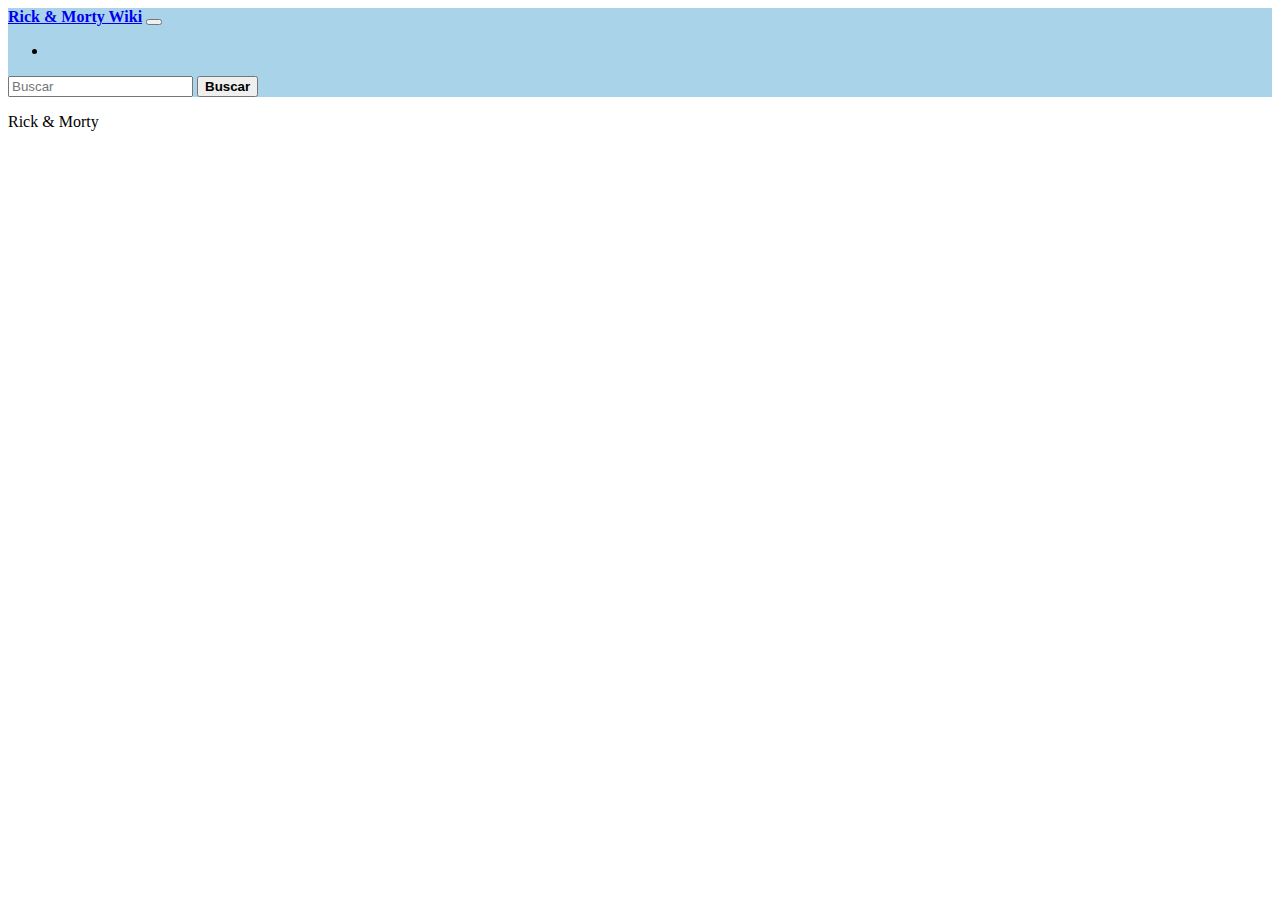
==== index.html @ a6755b3c "Prueba Programacion IV Jonnt" ====
<!DOCTYPE html>
<html lang="es">
<head>
	<meta charset="UTF-8">
	<meta name="viewport" content="width=device-width, initial-scale=1.0">
	<title>Rick & Morty</title>
	<link href="https://cdn.jsdelivr.net/npm/bootstrap@5.1.3/dist/css/bootstrap.min.css" rel="stylesheet" integrity="sha384-1BmE4kWBq78iYhFldvKuhfTAU6auU8tT94WrHftjDbrCEXSU1oBoqyl2QvZ6jIW3" crossorigin="anonymous">

	<link rel="stylesheet" href="css/main.css">

</head>
<body>
	<div id="mySidenav" class="sidenav">
	  <a href="javascript:void(0)" class="closebtn" onclick="closeNav()">&times;</a>
	  <a href="#">Personajes</a>
	  <a href="lugares.html">Lugares</a>
	  <a href="episodios.html">Episodios</a>
	</div>
	<nav class="navbar navbar-expand-lg navbar-light" style="background-color: #a9d3e9;">
	  <div class="container-fluid">
	    <a class="navbar-brand text-white" href="#"><b>Rick & Morty Wiki</b></a>
	    <button class="navbar-toggler" type="button" data-bs-toggle="collapse" data-bs-target="#navbarSupportedContent" aria-controls="navbarSupportedContent" aria-expanded="false" aria-label="Toggle navigation">
	      <span class="navbar-toggler-icon"></span>
	    </button>
	    <div class="collapse navbar-collapse" id="navbarSupportedContent">
	      <ul class="navbar-nav me-auto mb-2 mb-lg-0">
	      	  <li class="nav-item">
		          <a class="btn btn-outline-primary" aria-current="page" href="#" onclick="openNav()"><span class="navbar-toggler-icon text-white"></span></a>
		       </li>
	      </ul>
	      <form class="d-flex">
	        <input class="form-control me-2" type="search" placeholder="Buscar" aria-label="Buscar">
	        <button class="btn btn-outline-primary" type="submit"><b>Buscar</b></button>
	      </form>
	    </div>
	  </div>
	</nav>
	<div class="container my-5"> 
		<div class="row" id="card-dinamicas">
			<template id="template-card">
                    <article class="col-md-6 col-lg-3 mb-3">
                        <div class="card text-center shadow">
                            <img
                                src="https://raw.githubusercontent.com/PokeAPI/sprites/master/sprites/pokemon/25.png"
                                alt=""
                                class="card-img-top"
                            />
                            <div class="card-body text-center">
                                <h5 class="card-title text-primary lead">
                                    Rick Sanchez
                                </h5>
                                <p class="lead text-secondary">Human</p>
                                <a href="#" data-bs-toggle="modal" data-bs-target="#detallesModal" class="buscarPerson"><svg xmlns="http://www.w3.org/2000/svg" width="40" height="40" fill="currentColor" class="bi bi-plus-circle" viewBox="0 0 16 16">
								  <path d="M8 15A7 7 0 1 1 8 1a7 7 0 0 1 0 14zm0 1A8 8 0 1 0 8 0a8 8 0 0 0 0 16z"/>
								  <path d="M8 4a.5.5 0 0 1 .5.5v3h3a.5.5 0 0 1 0 1h-3v3a.5.5 0 0 1-1 0v-3h-3a.5.5 0 0 1 0-1h3v-3A.5.5 0 0 1 8 4z"/>
								</svg></a>
                            </div>
                        </div>
                    </article>
                </template>
		</div> 
	</div>
	<div class="footer bg-primary" style="height: 65px;">
		<div class="container">
			<p class="fst-italic fs-5 text-center mb-0 h-25">Rick & Morty </p>
		</div>
	</div>

	<!-- Modal -->
	<div class="modal fade" id="detallesModal" tabindex="-1" aria-labelledby="detallesModalLabel" aria-hidden="true">
	  <div class="modal-dialog modal-dialog-centered">
	    <div class="modal-content">
	    	<div id="card-modal">
		      <template id="template-card-modal">
			      <div class="modal-header text-center text-white" style="background-color: #57b1e1;">
			        <h5 class="modal-title" id="detallesModalLabel"><b>Nombre Personaje</b></h5>
			      </div>
			      <div class="modal-body">
			        <div class="row">
			        	<div class="col-6">
			        		<div class="text-center pt-4">
			        			<img src="" class="img-fluid rounded float-start" alt="...">
			        		</div>
			        	</div>
			        	<div class="col-6 p-3">
			        		<ul class="list-group mb-2">
							  <li class="list-group-item active">Type:</li>
							  <li id="tipo" class="list-group-item">Oops. No info</li>
							</ul>

							<ul class="list-group mb-2">
							  <li class="list-group-item active">Gender</li>
							  <li id="gender" class="list-group-item">Male</li>
							</ul>

							<ul class="list-group mb-2">
							  <li class="list-group-item active">Species:</li>
							  <li id="species" class="list-group-item">Human</li>
							</ul>
			        	</div>
			        </div>
			      </div>
			      <div class="modal-footer text-center">
			        <button type="button" class="btn btn-secondary" data-bs-dismiss="modal">Close</button>
			      </div>
		      </template>
		    </div>
	    </div>
	  </div>
	</div>
	<script src="js/app.js"></script>
	<script src="https://code.jquery.com/jquery-3.6.0.min.js" integrity="sha256-/xUj+3OJU5yExlq6GSYGSHk7tPXikynS7ogEvDej/m4=" crossorigin="anonymous"></script>
	<script src="https://cdn.jsdelivr.net/npm/bootstrap@5.1.3/dist/js/bootstrap.bundle.min.js" integrity="sha384-ka7Sk0Gln4gmtz2MlQnikT1wXgYsOg+OMhuP+IlRH9sENBO0LRn5q+8nbTov4+1p" crossorigin="anonymous"></script>
	<script src="https://cdn.jsdelivr.net/npm/@popperjs/core@2.10.2/dist/umd/popper.min.js" integrity="sha384-7+zCNj/IqJ95wo16oMtfsKbZ9ccEh31eOz1HGyDuCQ6wgnyJNSYdrPa03rtR1zdB" crossorigin="anonymous"></script>
	<script src="https://cdn.jsdelivr.net/npm/bootstrap@5.1.3/dist/js/bootstrap.min.js" integrity="sha384-QJHtvGhmr9XOIpI6YVutG+2QOK9T+ZnN4kzFN1RtK3zEFEIsxhlmWl5/YESvpZ13" crossorigin="anonymous"></script>

	<script>
		function openNav() {
		  document.getElementById("mySidenav").style.width = "260px";
		}


		function closeNav() {
		  document.getElementById("mySidenav").style.width = "0";
		}
	</script>
</body>
</html>
---- css/main.css ----
/* The side navigation menu */
.sidenav {
  height: 100%; /* 100% Full-height */
  width: 0; /* 0 width - change this with JavaScript */
  position: fixed; /* Stay in place */
  z-index: 1; /* Stay on top */
  top: 0; /* Stay at the top */
  left: 0;
  background-color: #57b1e1;
  overflow-x: hidden; /* Disable horizontal scroll */
  padding-top: 60px; /* Place content 60px from the top */
  transition: 0.5s; /* 0.5 second transition effect to slide in the sidenav */
}

/* The navigation menu links */
.sidenav a {
  padding: 8px 8px 8px 32px;
  text-decoration: none;
  font-size: 25px;
  font-weight: 900;
  color: #FFF;
  display: block;
  transition: 0.3s;
}

/* When you mouse over the navigation links, change their color */
.sidenav a:hover {
  color: #0d6efd;
}

/* Position and style the close button (top right corner) */
.sidenav .closebtn {
  position: absolute;
  top: 0;
  right: 25px;
  font-size: 36px;
  margin-left: 50px;
}


#main {
  transition: margin-left .5s;
  padding: 20px;
}


@media screen and (max-height: 450px) {
  .sidenav {padding-top: 15px;}
  .sidenav a {font-size: 18px;}
}
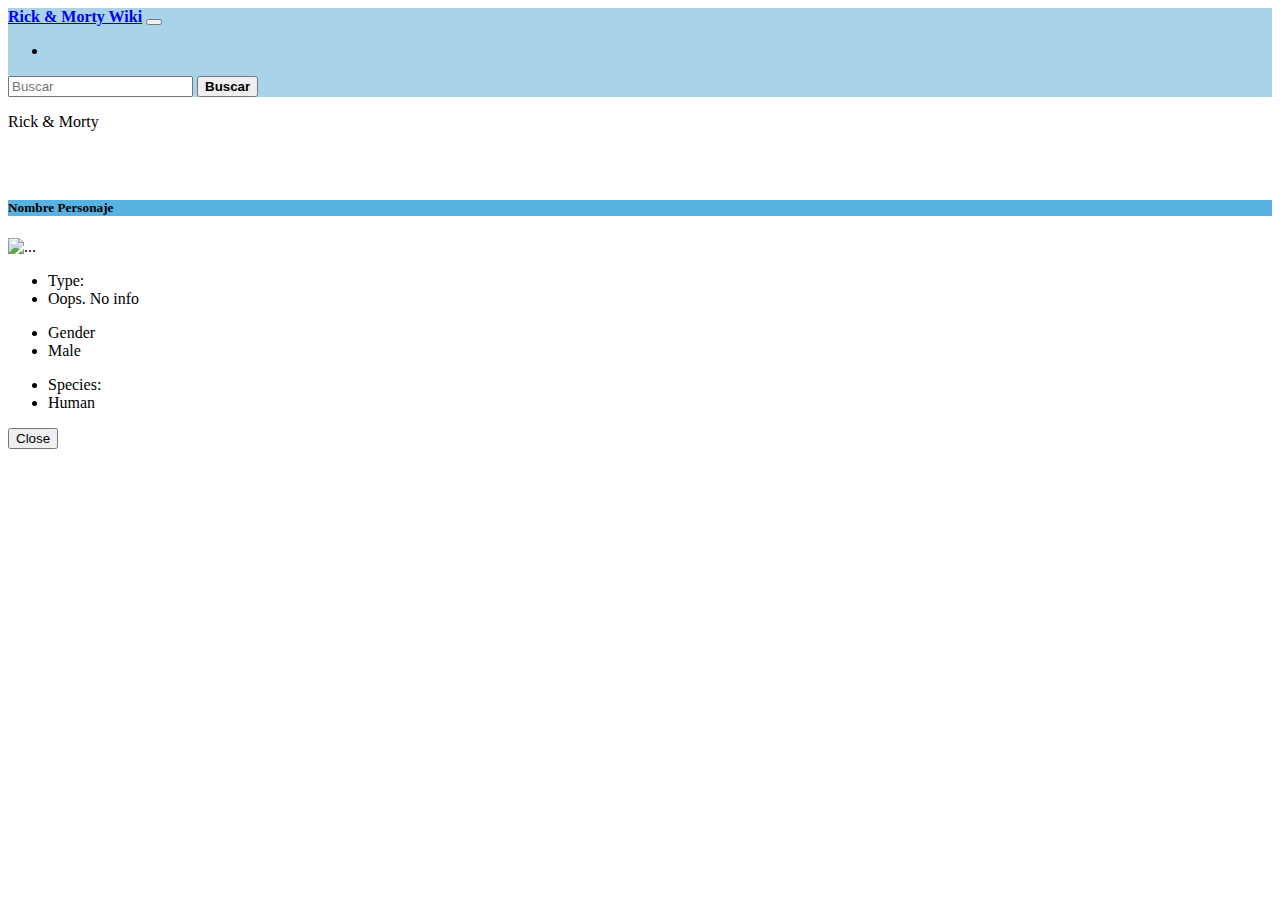
==== commit 94ec838d: "Proyecto Jonnt Terminado" ====
--- a/index.html
+++ b/index.html
@@ -3,7 +3,9 @@
 <head>
 	<meta charset="UTF-8">
 	<meta name="viewport" content="width=device-width, initial-scale=1.0">
-	<title>Rick & Morty</title>
+	<title>Rick & Morty - Jonnt R.</title>
+
+	<link rel="icon" href="assets/favicon-32x32.png">
 	<link href="https://cdn.jsdelivr.net/npm/bootstrap@5.1.3/dist/css/bootstrap.min.css" rel="stylesheet" integrity="sha384-1BmE4kWBq78iYhFldvKuhfTAU6auU8tT94WrHftjDbrCEXSU1oBoqyl2QvZ6jIW3" crossorigin="anonymous">
 
 	<link rel="stylesheet" href="css/main.css">
@@ -71,7 +73,7 @@
 	  <div class="modal-dialog modal-dialog-centered">
 	    <div class="modal-content">
 	    	<div id="card-modal">
-		      <template id="template-card-modal">
+		      <div id="template-card-modal">
 			      <div class="modal-header text-center text-white" style="background-color: #57b1e1;">
 			        <h5 class="modal-title" id="detallesModalLabel"><b>Nombre Personaje</b></h5>
 			      </div>
@@ -103,7 +105,7 @@
 			      <div class="modal-footer text-center">
 			        <button type="button" class="btn btn-secondary" data-bs-dismiss="modal">Close</button>
 			      </div>
-		      </template>
+		      </div>
 		    </div>
 	    </div>
 	  </div>
--- a/css/main.css
+++ b/css/main.css
@@ -1,19 +1,17 @@
-
-/* The side navigation menu */
 .sidenav {
-  height: 100%; /* 100% Full-height */
-  width: 0; /* 0 width - change this with JavaScript */
-  position: fixed; /* Stay in place */
-  z-index: 1; /* Stay on top */
-  top: 0; /* Stay at the top */
+  height: 100%; 
+  width: 0; 
+  position: fixed; 
+  z-index: 1;
+  top: 0; 
   left: 0;
   background-color: #57b1e1;
-  overflow-x: hidden; /* Disable horizontal scroll */
-  padding-top: 60px; /* Place content 60px from the top */
-  transition: 0.5s; /* 0.5 second transition effect to slide in the sidenav */
+  overflow-x: hidden; 
+  padding-top: 60px; 
+  transition: 0.5s; 
 }
 
-/* The navigation menu links */
+
 .sidenav a {
   padding: 8px 8px 8px 32px;
   text-decoration: none;
@@ -24,12 +22,12 @@
   transition: 0.3s;
 }
 
-/* When you mouse over the navigation links, change their color */
+
 .sidenav a:hover {
   color: #0d6efd;
 }
 
-/* Position and style the close button (top right corner) */
+
 .sidenav .closebtn {
   position: absolute;
   top: 0;
